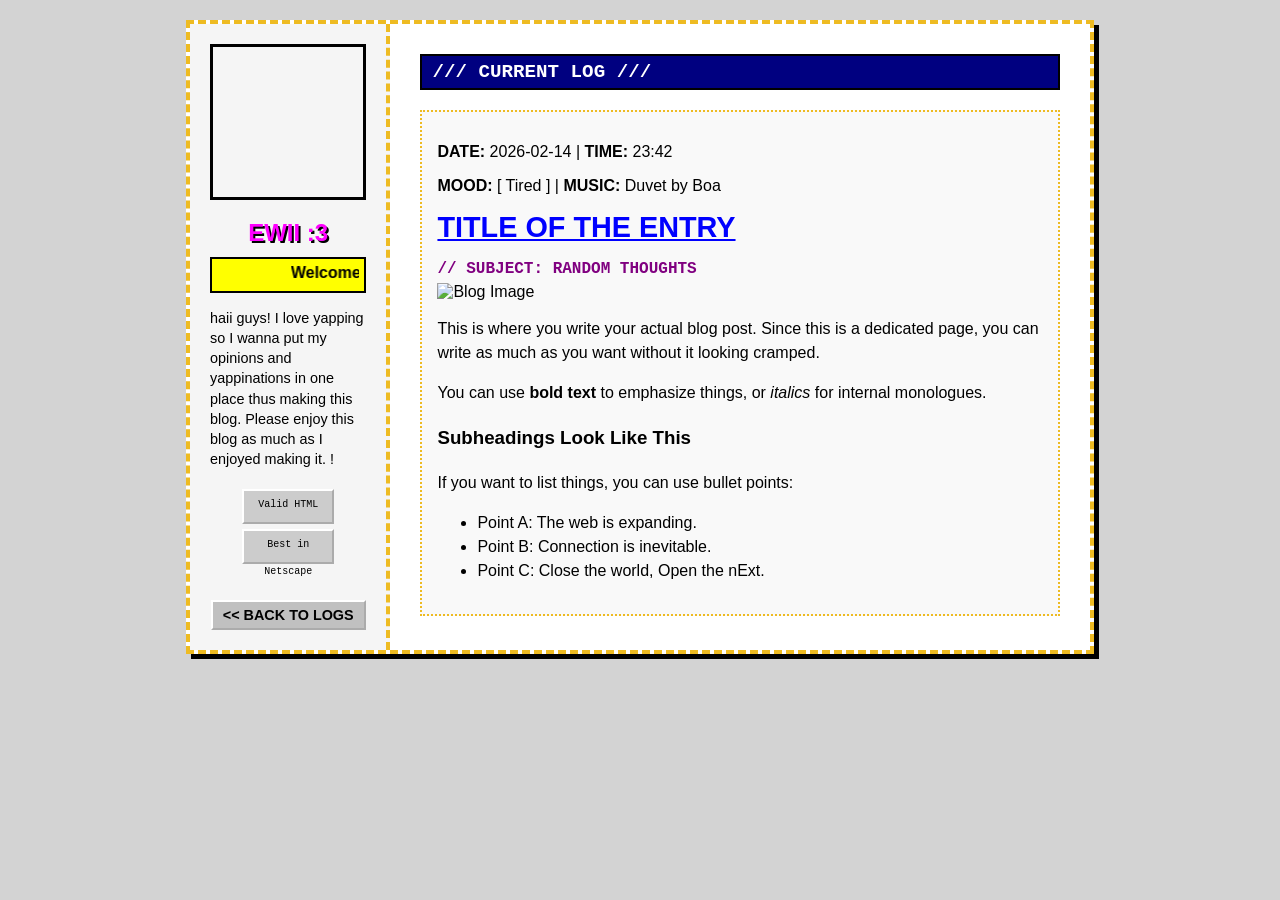
==== yap.html @ cd81732e "Update yap.html" ====
<!DOCTYPE html>
<html lang="en">
<head>
    <meta charset="UTF-8">
    <meta name="viewport" content="width=device-width, initial-scale=1.0">
    <title>~*~ TITLE OF THE ENTRY ~*~</title>
    <link rel="stylesheet" href="style.css">
</head>
<body>

    <div class="main-container">
        
        <aside class="sidebar">
            <div class="sidebar-image"></div>
            <h1 class="blog-title">EWII :3</h1>
            
            <div class="marquee-box">
                <marquee scrollamount="5">Welcome to my supa cool webbed site!!!1!</marquee>
            </div>
            
            <p class="blog-intro">haii guys! I love yapping so I wanna put my opinions and yappinations in one place thus making this blog. Please enjoy this blog as much as I enjoyed making it. !</p>
            
            <div class="webring-badges">
                <div class="badge">Valid HTML</div>
                <div class="badge">Best in Netscape</div>
            </div>
            
            <br><br>
            <a href="index.html" class="read-more"><< BACK TO LOGS</a>
        </aside>

        <main class="content-area">
            <h2 class="section-header">/// CURRENT LOG ///</h2>
            
            <article class="blog-post" style="margin-top: 20px;">
                
                <div class="meta-box">
                    <p><b>DATE:</b> 2026-02-14 | <b>TIME:</b> 23:42</p>
                    <p><b>MOOD:</b> [ Tired ] | <b>MUSIC:</b> Duvet by Boa</p>
                </div>

                <h1 class="post-title">TITLE OF THE ENTRY</h1>
                <p class="post-date">// SUBJECT: RANDOM THOUGHTS</p>
                
                <div class="post-image-container">
                    <img src="https://placehold.co/400x300/eebb22/000000?text=Insert+Image+Here" alt="Blog Image" class="post-image">
                </div>

                <div class="post-excerpt">
                    <p>This is where you write your actual blog post. Since this is a dedicated page, you can write as much as you want without it looking cramped.</p>
                    
                    <p>You can use <b>bold text</b> to emphasize things, or <i>italics</i> for internal monologues.</p>

                    <h3 class="subheading">Subheadings Look Like This</h3>
                    
                    <p>If you want to list things, you can use bullet points:</p>
                    <ul>
                        <li>Point A: The web is expanding.</li>
                        <li>Point B: Connection is inevitable.</li>
                        <li>Point C: Close the world, Open the nExt.</li>
                    </ul>
                </div>
            </article>
        </main>
        
    </div>
</body>

</html>
---- style.css ----
/* style.css */
body {
    background-color: #d3d3d3; /* Light grey background */
    background-image: url('https://www.transparenttextures.com/patterns/stardust.png');
    color: #000000;
    font-family: 'Comic Sans MS', 'Chalkboard SE', sans-serif;
    margin: 0;
    padding: 20px;
    cursor: crosshair;
}

.main-container {
    display: flex;
    max-width: 900px;
    margin: 0 auto;
    background-color: #ffffff;
    border: 4px dashed #eebb22; /* Mustard yellow border */
    box-shadow: 5px 5px 0px #000000;
}

.sidebar {
    width: 250px;
    background-color: #f5f5f5;
    border-right: 4px dashed #eebb22;
    padding: 20px;
    text-align: center;
}

.sidebar-image {
    width: 150px;
    height: 150px;
    border: 3px solid #000000;
    margin-bottom: 15px;
    background: url('https://i.pinimg.com/736x/38/31/bc/3831bc5ec7f65705e47726a7d7056aa1.jpg') center/cover;
    display: inline-block;
}

.blog-title {
    font-size: 1.5rem;
    color: #ff00ff;
    text-shadow: 2px 2px 0px #000000;
    margin: 0 0 10px 0;
}

.marquee-box {
    background-color: #ffff00;
    border: 2px solid #000000;
    padding: 5px;
    margin-bottom: 15px;
    font-weight: bold;
}

.blog-intro {
    font-size: 0.9rem;
    line-height: 1.4;
    text-align: left;
    margin-bottom: 20px;
}

.webring-badges {
    display: flex;
    flex-wrap: wrap;
    gap: 5px;
    justify-content: center;
}

.badge {
    width: 88px;
    height: 31px;
    background-color: #cccccc;
    border: 2px outset #ffffff;
    font-size: 10px;
    line-height: 27px;
    text-align: center;
    font-family: 'Courier New', Courier, monospace;
}

.content-area {
    flex-grow: 1;
    padding: 30px;
    background-color: #ffffff;
}

.section-header {
    background-color: #000080;
    color: #ffffff;
    padding: 5px 10px;
    margin-top: 0;
    font-family: 'Courier New', Courier, monospace;
    font-size: 1.2rem;
    border: 2px solid #000000;
}

#entry-list {
    display: flex;
    flex-direction: column;
    gap: 25px;
    margin-top: 20px;
}

.blog-post {
    background-color: #f9f9f9;
    border: 2px dotted #eebb22;
    padding: 15px;
}

.post-date {
    font-family: 'Courier New', Courier, monospace;
    font-weight: bold;
    color: #800080;
    margin-bottom: 5px;
}

.post-title {
    font-size: 1.8rem;
    margin: 0 0 10px 0;
    color: #0000ff;
    text-decoration: underline;
}

.post-excerpt {
    font-size: 1rem;
    line-height: 1.5;
    margin: 0 0 15px 0;
}

.read-more {
    display: inline-block;
    background-color: #c0c0c0;
    color: #000000;
    text-decoration: none;
    padding: 5px 10px;
    border: 2px outset #ffffff;
    font-weight: bold;
    font-size: 0.9rem;
}

.read-more:active {
    border: 2px inset #ffffff;
}
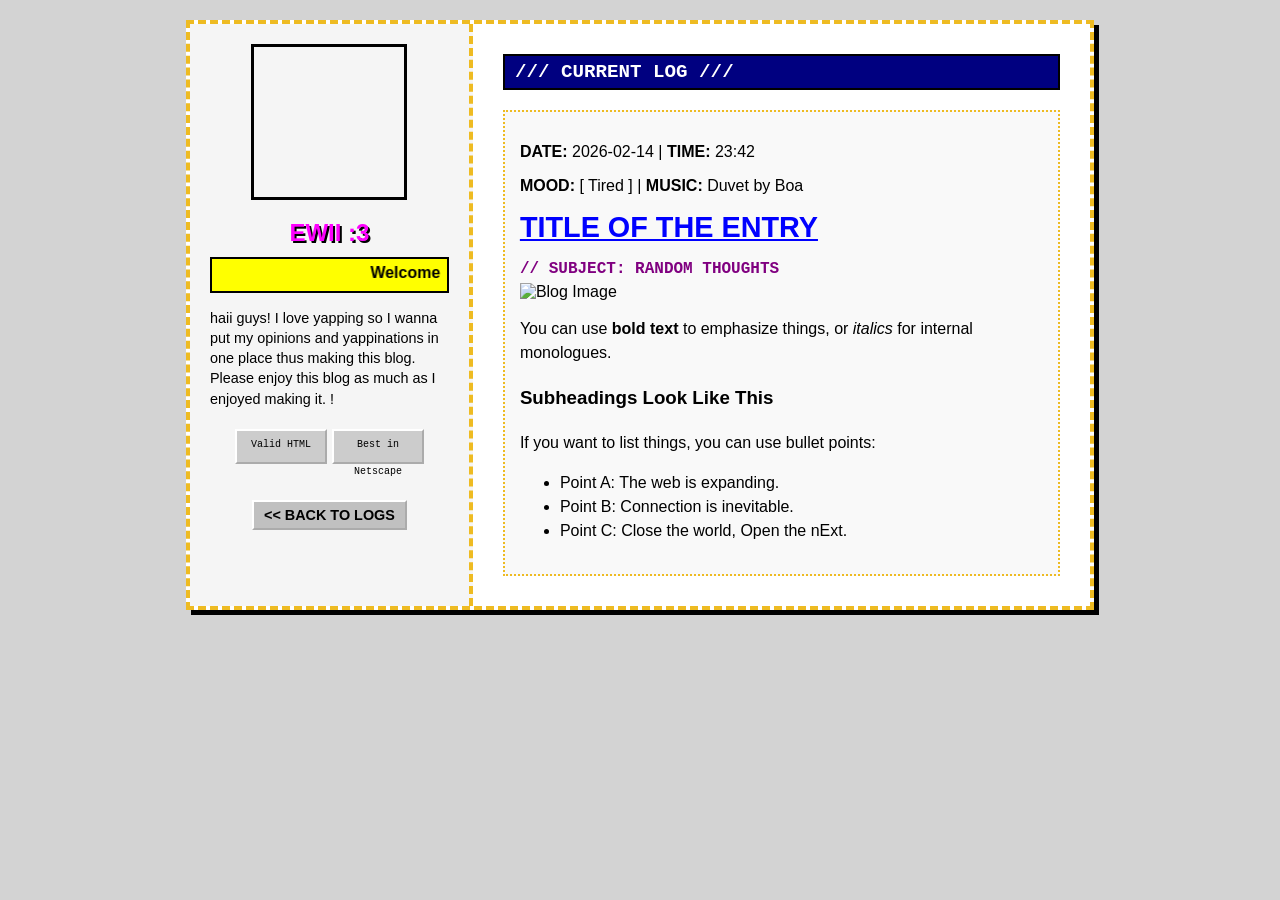
==== commit c9f8ea43: "Update yap.html" ====
--- a/yap.html
+++ b/yap.html
@@ -43,11 +43,11 @@
                 <p class="post-date">// SUBJECT: RANDOM THOUGHTS</p>
                 
                 <div class="post-image-container">
-                    <img src="https://placehold.co/400x300/eebb22/000000?text=Insert+Image+Here" alt="Blog Image" class="post-image">
+                    <img src="https://i.pinimg.com/1200x/49/d7/15/49d71507a4e8d8359b343de8c889c004.jpg" alt="Blog Image" class="post-image">
                 </div>
 
                 <div class="post-excerpt">
-                    <p>This is where you write your actual blog post. Since this is a dedicated page, you can write as much as you want without it looking cramped.</p>
+                    <p></p>
                     
                     <p>You can use <b>bold text</b> to emphasize things, or <i>italics</i> for internal monologues.</p>
 
@@ -67,3 +67,4 @@
 </body>
 
 </html>
+
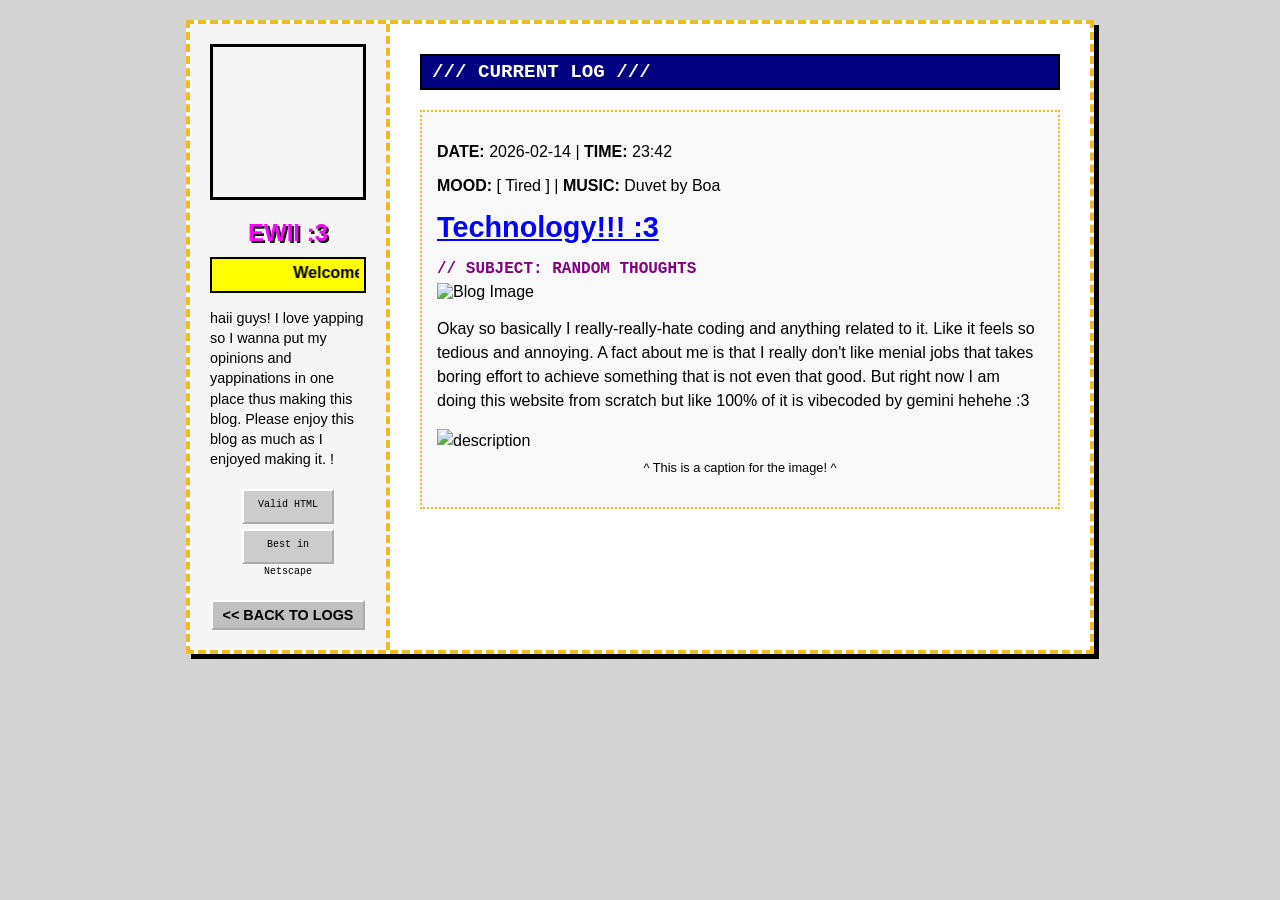
==== commit 5db24c56: "Add files via upload" ====
--- a/yap.html
+++ b/yap.html
@@ -26,7 +26,7 @@
             </div>
             
             <br><br>
-            <a href="index.html" class="read-more"><< BACK TO LOGS</a>
+            <a href="entries.html" class="read-more"><< BACK TO LOGS</a>
         </aside>
 
         <main class="content-area">
@@ -39,7 +39,7 @@
                     <p><b>MOOD:</b> [ Tired ] | <b>MUSIC:</b> Duvet by Boa</p>
                 </div>
 
-                <h1 class="post-title">TITLE OF THE ENTRY</h1>
+                <h1 class="post-title">Technology!!! :3</h1>
                 <p class="post-date">// SUBJECT: RANDOM THOUGHTS</p>
                 
                 <div class="post-image-container">
@@ -47,17 +47,12 @@
                 </div>
 
                 <div class="post-excerpt">
-                    <p></p>
-                    
-                    <p>You can use <b>bold text</b> to emphasize things, or <i>italics</i> for internal monologues.</p>
-
-                    <h3 class="subheading">Subheadings Look Like This</h3>
-                    
-                    <p>If you want to list things, you can use bullet points:</p>
-                    <ul>
-                        <li>Point A: The web is expanding.</li>
-                        <li>Point B: Connection is inevitable.</li>
-                        <li>Point C: Close the world, Open the nExt.</li>
+                    <p>Okay so basically I really-really-hate coding and anything related to it. Like it feels so tedious and annoying. A fact about me is that I really don't like menial jobs that takes boring effort to achieve something that is not even that good.
+					But right now I am doing this website from scratch but like 100% of it is vibecoded by gemini hehehe :3</p>
+					<div class="post-image-container">
+    <img src="YOUR_IMAGE_URL_HERE" alt="description" class="post-image">
+    <p style="font-size: 0.8rem; text-align: center; margin-top: 5px;">^ This is a caption for the image! ^</p>
+</div>
                     </ul>
                 </div>
             </article>
@@ -65,6 +60,4 @@
         
     </div>
 </body>
-
-</html>
-
+</html>
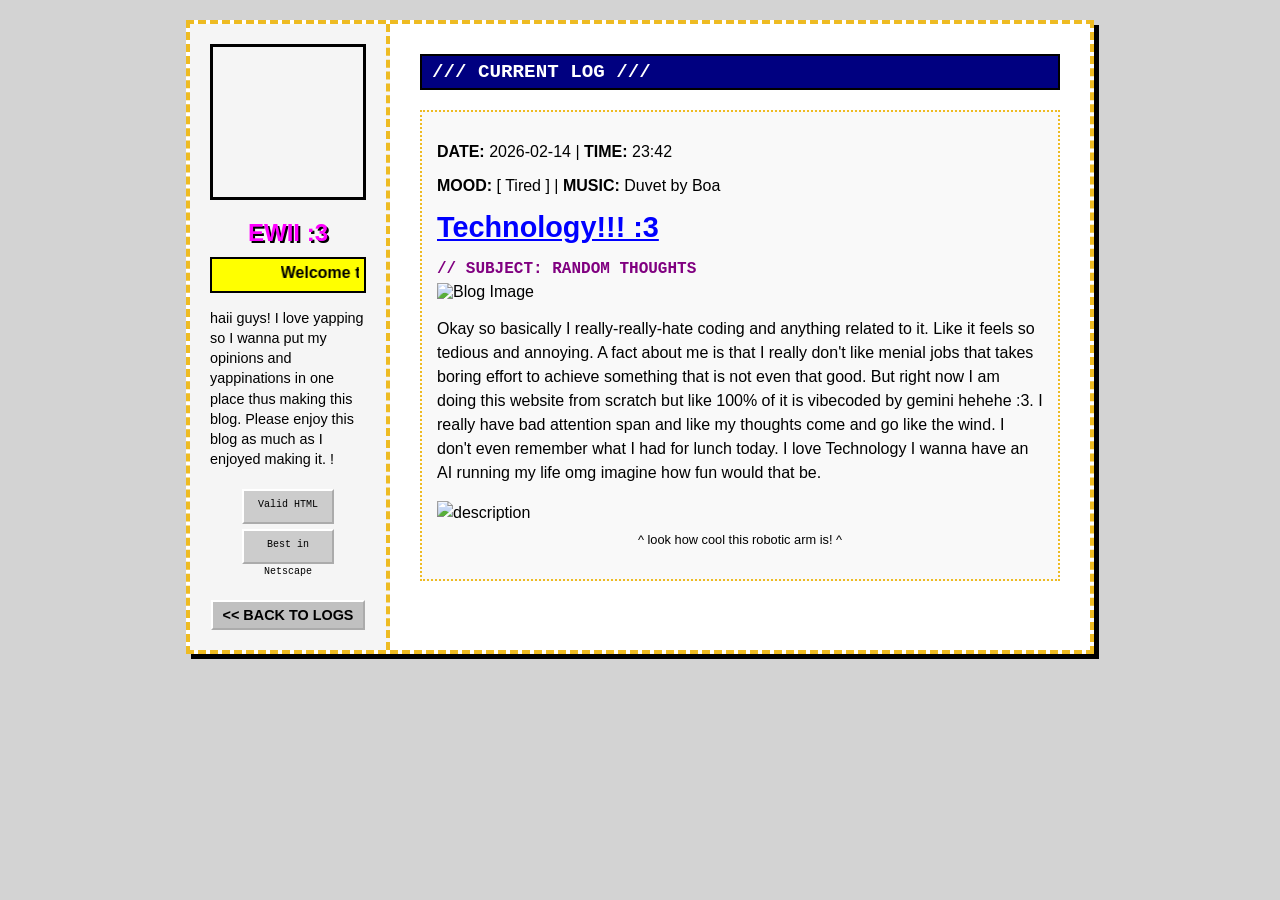
==== commit df9705a0: "Update yap.html" ====
--- a/yap.html
+++ b/yap.html
@@ -48,10 +48,10 @@
 
                 <div class="post-excerpt">
                     <p>Okay so basically I really-really-hate coding and anything related to it. Like it feels so tedious and annoying. A fact about me is that I really don't like menial jobs that takes boring effort to achieve something that is not even that good.
-					But right now I am doing this website from scratch but like 100% of it is vibecoded by gemini hehehe :3</p>
+					But right now I am doing this website from scratch but like 100% of it is vibecoded by gemini hehehe :3. I really have bad attention span and like my thoughts come and go like the wind. I don't even remember what I had for lunch today. I love Technology I wanna have an AI running my life omg imagine how fun would that be.</p>
 					<div class="post-image-container">
-    <img src="YOUR_IMAGE_URL_HERE" alt="description" class="post-image">
-    <p style="font-size: 0.8rem; text-align: center; margin-top: 5px;">^ This is a caption for the image! ^</p>
+    <img src="https://photos.app.goo.gl/yz47PGTxBwk2iuBx7" alt="description" class="post-image">
+    <p style="font-size: 0.8rem; text-align: center; margin-top: 5px;">^ look how cool this robotic arm is! ^</p>
 </div>
                     </ul>
                 </div>
@@ -60,4 +60,5 @@
         
     </div>
 </body>
-</html>+
+</html>
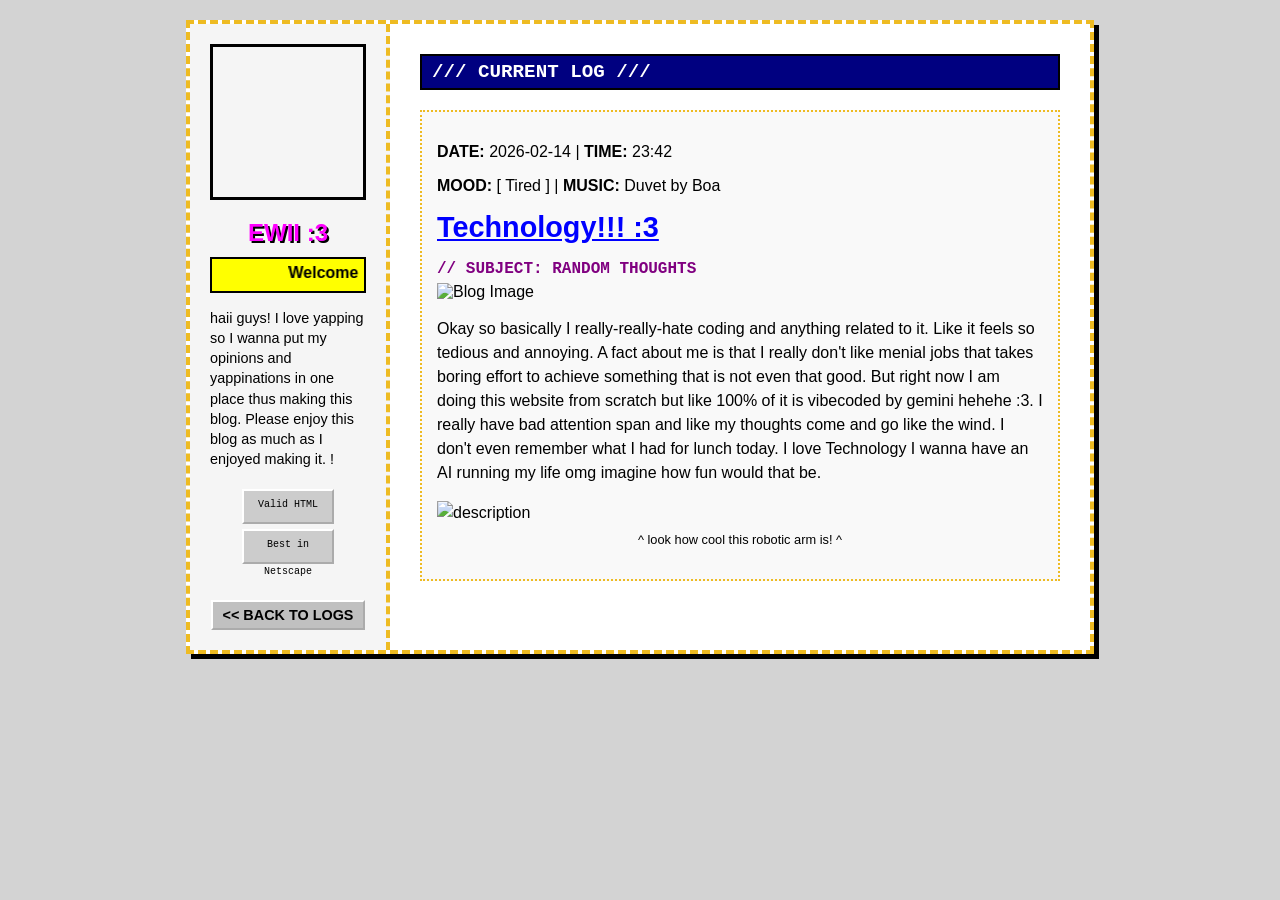
==== commit a9b0e98d: "Update yap.html" ====
--- a/yap.html
+++ b/yap.html
@@ -26,7 +26,7 @@
             </div>
             
             <br><br>
-            <a href="entries.html" class="read-more"><< BACK TO LOGS</a>
+            <a href="entries.html" class="read-more">&lt;&lt; BACK TO LOGS</a>
         </aside>
 
         <main class="content-area">
@@ -50,15 +50,13 @@
                     <p>Okay so basically I really-really-hate coding and anything related to it. Like it feels so tedious and annoying. A fact about me is that I really don't like menial jobs that takes boring effort to achieve something that is not even that good.
 					But right now I am doing this website from scratch but like 100% of it is vibecoded by gemini hehehe :3. I really have bad attention span and like my thoughts come and go like the wind. I don't even remember what I had for lunch today. I love Technology I wanna have an AI running my life omg imagine how fun would that be.</p>
 					<div class="post-image-container">
-    <img src="https://photos.app.goo.gl/yz47PGTxBwk2iuBx7" alt="description" class="post-image">
-    <p style="font-size: 0.8rem; text-align: center; margin-top: 5px;">^ look how cool this robotic arm is! ^</p>
-</div>
-                    </ul>
+                        <img src="https://photos.app.goo.gl/yz47PGTxBwk2iuBx7" alt="description" class="post-image">
+                        <p style="font-size: 0.8rem; text-align: center; margin-top: 5px;">^ look how cool this robotic arm is! ^</p>
+                    </div>
                 </div>
             </article>
         </main>
         
     </div>
 </body>
-
 </html>
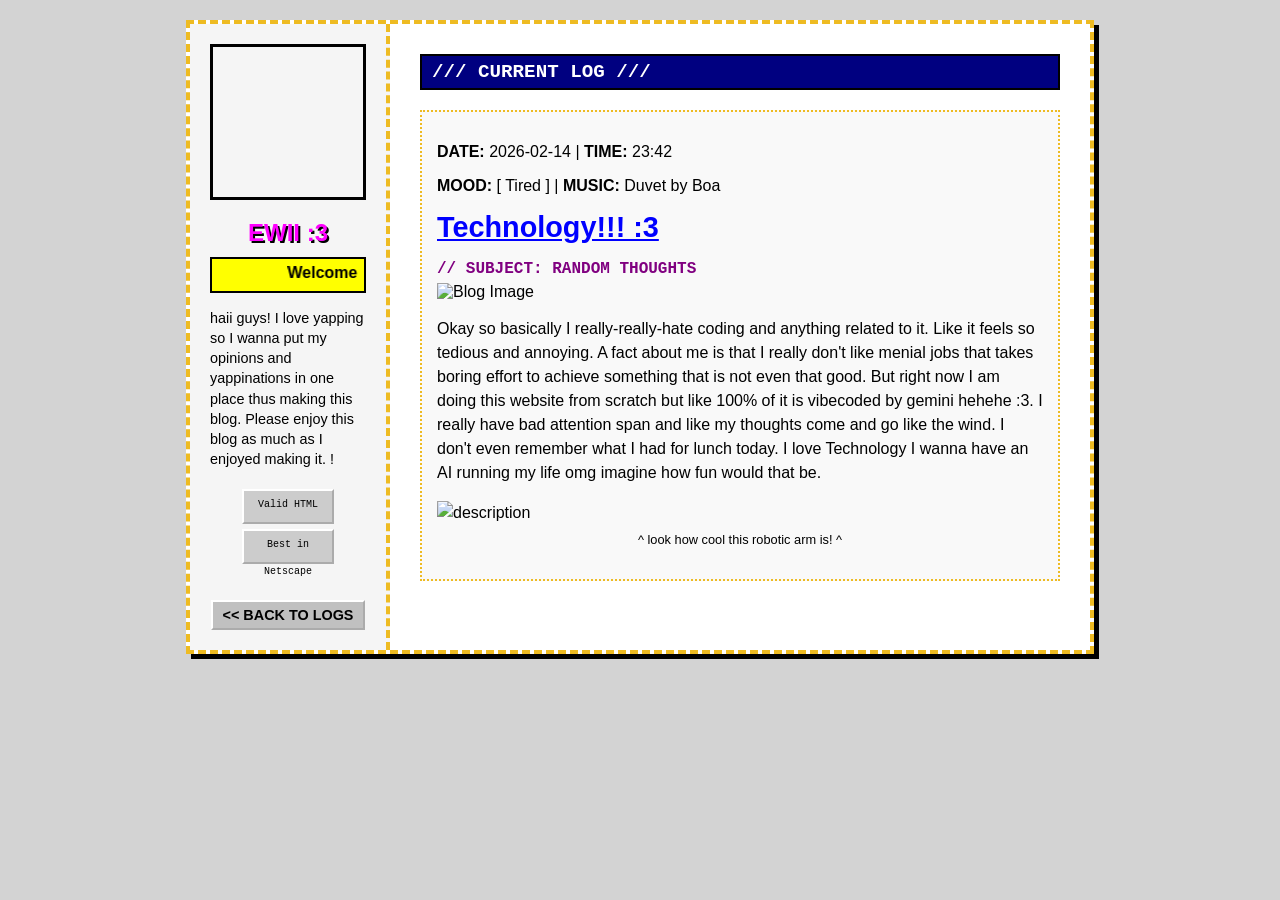
==== commit d62a996a: "Update yap.html" ====
--- a/yap.html
+++ b/yap.html
@@ -50,7 +50,7 @@
                     <p>Okay so basically I really-really-hate coding and anything related to it. Like it feels so tedious and annoying. A fact about me is that I really don't like menial jobs that takes boring effort to achieve something that is not even that good.
 					But right now I am doing this website from scratch but like 100% of it is vibecoded by gemini hehehe :3. I really have bad attention span and like my thoughts come and go like the wind. I don't even remember what I had for lunch today. I love Technology I wanna have an AI running my life omg imagine how fun would that be.</p>
 					<div class="post-image-container">
-                        <img src="https://photos.app.goo.gl/yz47PGTxBwk2iuBx7" alt="description" class="post-image">
+                        <img src="https://lh3.googleusercontent.com/pw/AP1GczO3s62T2n9P0DdyHo3avq2V8JMBQyfskMg_Zz5dGOZ-bgJA5im74iwaGmDpQiDTYAYbeY5VItMjlRxON1gKP2thsUJ3E9UxI6aJd7J17KvLCm0t4GpogbcVdLKtWzdZIQkcx9Ab-332mfYwtRAPwco_dw=w1219-h913-s-no-gm" alt="description" class="post-image">
                         <p style="font-size: 0.8rem; text-align: center; margin-top: 5px;">^ look how cool this robotic arm is! ^</p>
                     </div>
                 </div>
@@ -60,3 +60,4 @@
     </div>
 </body>
 </html>
+
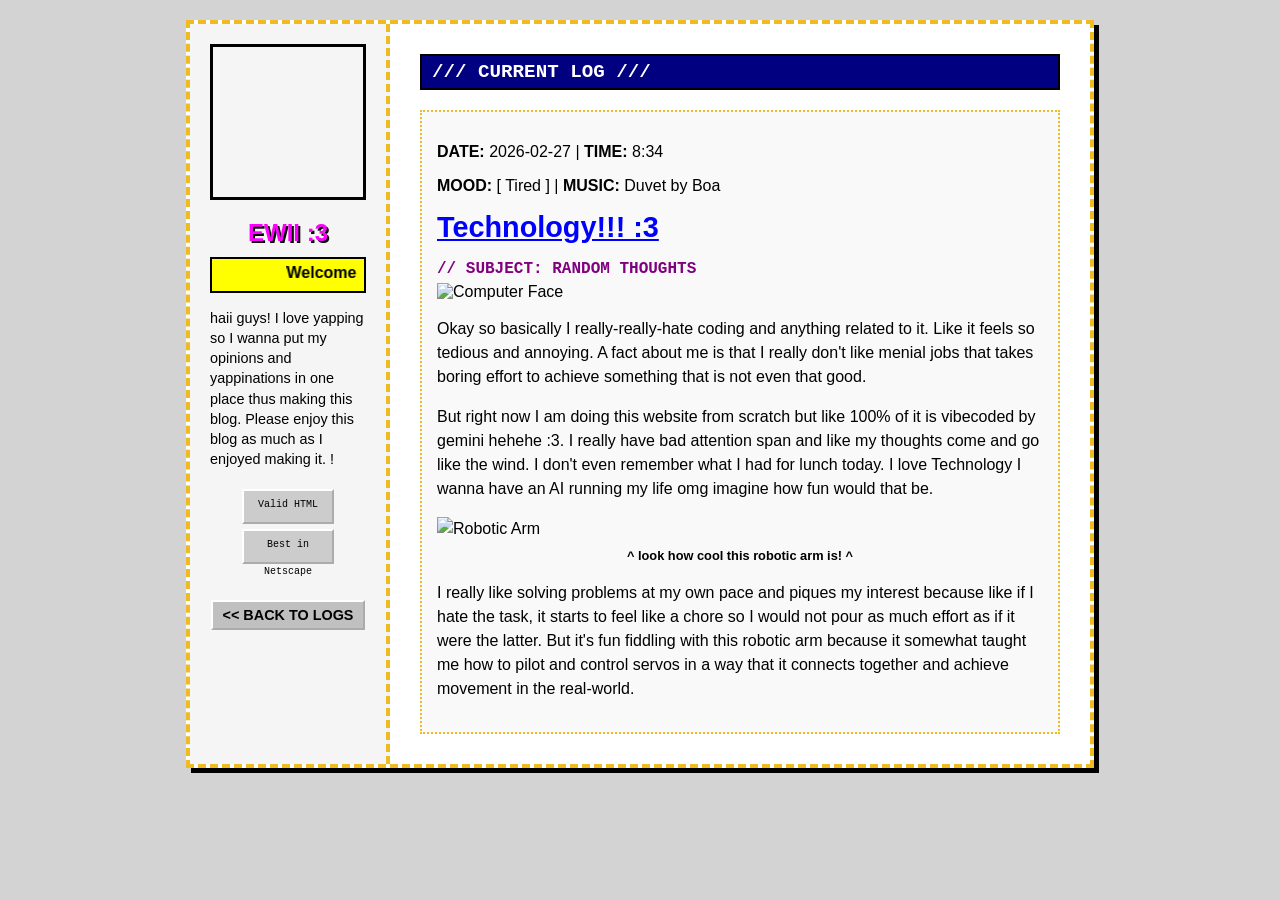
==== commit 75cdd5a2: "Update yap.html" ====
--- a/yap.html
+++ b/yap.html
@@ -3,7 +3,7 @@
 <head>
     <meta charset="UTF-8">
     <meta name="viewport" content="width=device-width, initial-scale=1.0">
-    <title>~*~ TITLE OF THE ENTRY ~*~</title>
+    <title>~*~ Technology!!! :3 ~*~</title>
     <link rel="stylesheet" href="style.css">
 </head>
 <body>
@@ -26,7 +26,7 @@
             </div>
             
             <br><br>
-            <a href="entries.html" class="read-more">&lt;&lt; BACK TO LOGS</a>
+            <a href="index.html" class="read-more"><< BACK TO LOGS</a>
         </aside>
 
         <main class="content-area">
@@ -35,23 +35,27 @@
             <article class="blog-post" style="margin-top: 20px;">
                 
                 <div class="meta-box">
-                    <p><b>DATE:</b> 2026-02-14 | <b>TIME:</b> 23:42</p>
+                    <p><b>DATE:</b> 2026-02-27 | <b>TIME:</b> 8:34</p>
                     <p><b>MOOD:</b> [ Tired ] | <b>MUSIC:</b> Duvet by Boa</p>
                 </div>
 
-                <h1 class="post-title">Technology!!! :3</h1>
+                <h1 class="post-title" style="color: blue; text-decoration: underline;">Technology!!! :3</h1>
                 <p class="post-date">// SUBJECT: RANDOM THOUGHTS</p>
                 
                 <div class="post-image-container">
-                    <img src="https://i.pinimg.com/1200x/49/d7/15/49d71507a4e8d8359b343de8c889c004.jpg" alt="Blog Image" class="post-image">
+                    <img src="https://i.pinimg.com/1200x/49/d7/15/49d71507a4e8d8359b343de8c889c004.jpg" alt="Computer Face" class="post-image">
                 </div>
 
                 <div class="post-excerpt">
-                    <p>Okay so basically I really-really-hate coding and anything related to it. Like it feels so tedious and annoying. A fact about me is that I really don't like menial jobs that takes boring effort to achieve something that is not even that good.
-					But right now I am doing this website from scratch but like 100% of it is vibecoded by gemini hehehe :3. I really have bad attention span and like my thoughts come and go like the wind. I don't even remember what I had for lunch today. I love Technology I wanna have an AI running my life omg imagine how fun would that be.</p>
+                    <p>Okay so basically I really-really-hate coding and anything related to it. Like it feels so tedious and annoying. A fact about me is that I really don't like menial jobs that takes boring effort to achieve something that is not even that good.</p>
+                    
+                    <p>But right now I am doing this website from scratch but like 100% of it is vibecoded by gemini hehehe :3. I really have bad attention span and like my thoughts come and go like the wind. I don't even remember what I had for lunch today. I love Technology I wanna have an AI running my life omg imagine how fun would that be.</p>
+
 					<div class="post-image-container">
-                        <img src="https://lh3.googleusercontent.com/pw/AP1GczO3s62T2n9P0DdyHo3avq2V8JMBQyfskMg_Zz5dGOZ-bgJA5im74iwaGmDpQiDTYAYbeY5VItMjlRxON1gKP2thsUJ3E9UxI6aJd7J17KvLCm0t4GpogbcVdLKtWzdZIQkcx9Ab-332mfYwtRAPwco_dw=w1219-h913-s-no-gm" alt="description" class="post-image">
-                        <p style="font-size: 0.8rem; text-align: center; margin-top: 5px;">^ look how cool this robotic arm is! ^</p>
+                        <img src="https://images.unsplash.com/photo-1589254065675-d0581bb4da75?auto=format&fit=crop&w=500&q=80" alt="Robotic Arm" class="post-image">
+                        <p style="font-size: 0.8rem; text-align: center; margin-top: 5px; font-weight: bold;">^ look how cool this robotic arm is! ^</p>
+						<p>I really like solving problems at my own pace and piques my interest because like if I hate the task, it starts to feel like a chore so I would not pour as much effort as if it were the latter.
+						But it's fun fiddling with this robotic arm because it somewhat taught me how to pilot and control servos in a way that it connects together and achieve movement in the real-world.</p>
                     </div>
                 </div>
             </article>
@@ -60,4 +64,3 @@
     </div>
 </body>
 </html>
-
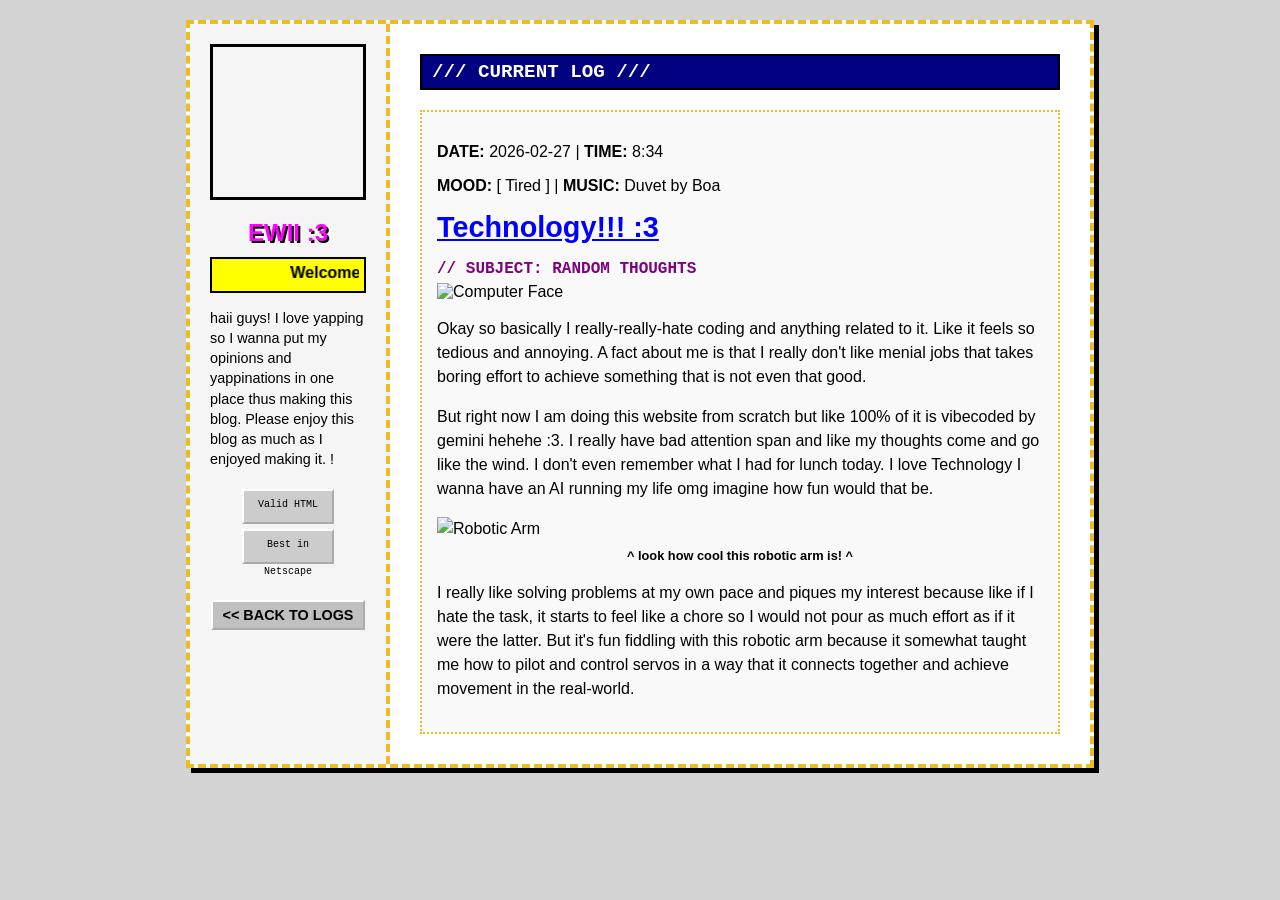
==== commit 7538f466: "Update yap.html" ====
--- a/yap.html
+++ b/yap.html
@@ -52,7 +52,7 @@
                     <p>But right now I am doing this website from scratch but like 100% of it is vibecoded by gemini hehehe :3. I really have bad attention span and like my thoughts come and go like the wind. I don't even remember what I had for lunch today. I love Technology I wanna have an AI running my life omg imagine how fun would that be.</p>
 
 					<div class="post-image-container">
-                        <img src="https://images.unsplash.com/photo-1589254065675-d0581bb4da75?auto=format&fit=crop&w=500&q=80" alt="Robotic Arm" class="post-image">
+                        <img src="https://lh3.googleusercontent.com/pw/AP1GczO3s62T2n9P0DdyHo3avq2V8JMBQyfskMg_Zz5dGOZ-bgJA5im74iwaGmDpQiDTYAYbeY5VItMjlRxON1gKP2thsUJ3E9UxI6aJd7J17KvLCm0t4GpogbcVdLKtWzdZIQkcx9Ab-332mfYwtRAPwco_dw=w1219-h913-s-no-gm" alt="Robotic Arm" class="post-image">
                         <p style="font-size: 0.8rem; text-align: center; margin-top: 5px; font-weight: bold;">^ look how cool this robotic arm is! ^</p>
 						<p>I really like solving problems at my own pace and piques my interest because like if I hate the task, it starts to feel like a chore so I would not pour as much effort as if it were the latter.
 						But it's fun fiddling with this robotic arm because it somewhat taught me how to pilot and control servos in a way that it connects together and achieve movement in the real-world.</p>
@@ -64,3 +64,4 @@
     </div>
 </body>
 </html>
+
